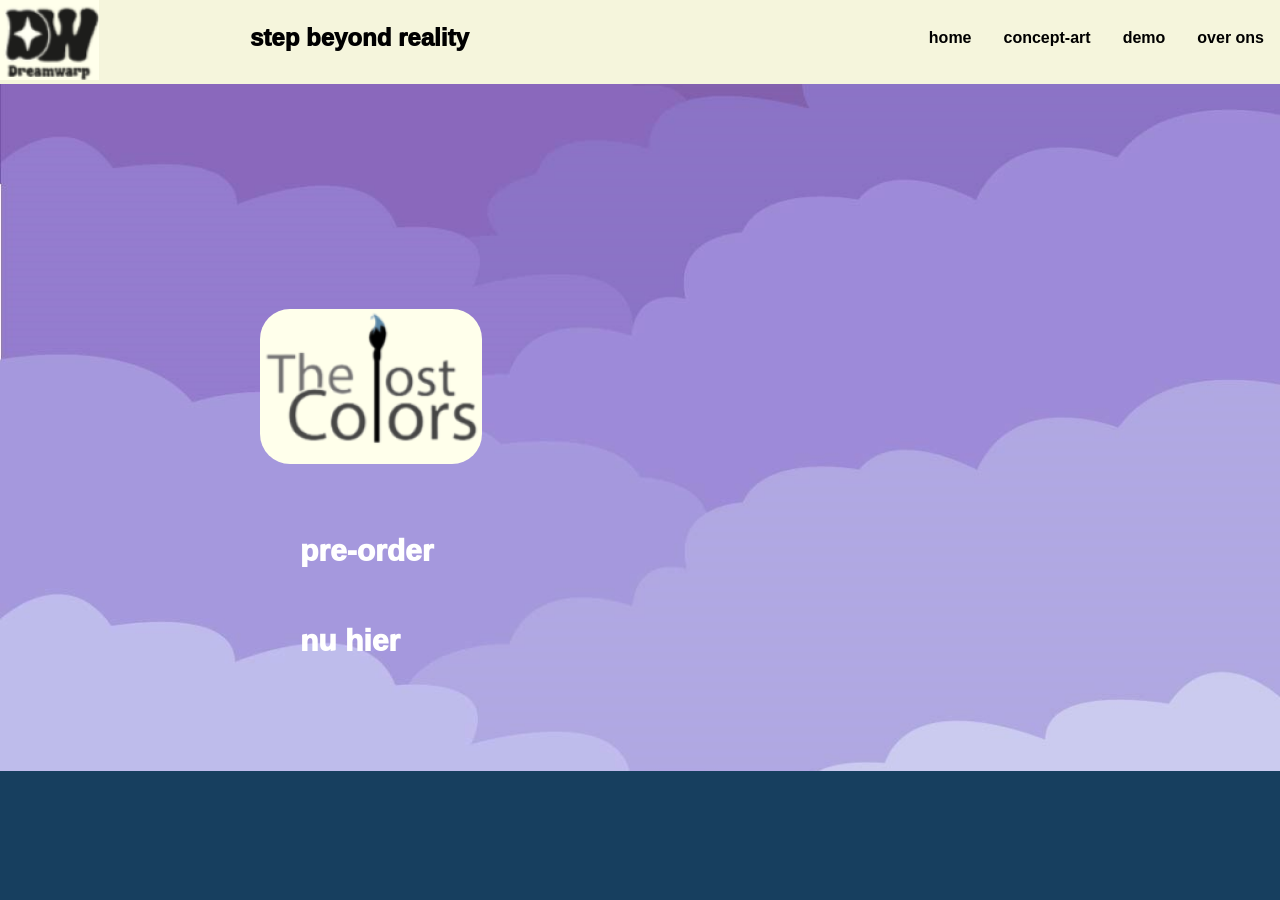
==== index.html @ 29e8a6a4 "commit website zonder img" ====
<!DOCTYPE html>
<html lang="en">

<head>
    <link rel="stylesheet" href="css/style.css">
    <title>sjabloon</title>
    <style>
        body {
            background-image: url('img/background.jpg');
            background-size: cover; 
            background-position: center; 
            background-repeat: no-repeat;
          
          
        }
    </style>
  </head>

<body class="body">
 
    <header>
    

        <nav class="nav">
            <ul>
                <img src="img/dream.png" alt="" height="80px" width="px">
                <h1>step beyond reality</h1>
                <li><a class="active" href="overons.html">over ons</a></li>
                <li><a href="demo.html">demo</a></li>
                <li><a href="concept-art.html">concept-art</a></li>
                <li><a class="active" href="#about">home</a></li>
            </ul>
        </nav>
    </header>
    
    <main>
        <section class="intro">
            <img src="img/the-lost-colors.png" alt="">
   <h1>pre-order</h1>
   <h2>nu hier</h2>
<a href=""></a>
</section>
</main>
    <footer>

    </footer>
</body>




</html>
---- css/style.css ----
.body{
    background-color: #173F5F;
    
}


*{
  
    margin: 0px ;
    padding: 0px ;
      font-family: "Lato", sans-serif;
      font-weight: 700;
      font-style: normal;
    }


    
    nav ul {
        background-color: beige;
          list-style-type: none;
          margin: 0;
          padding: 0;
          overflow: hidden;

 
        }
     
      nav ul li {
float: right;
      
        margin-top: 15px;
      }
     
      nav ul li a {
        display: block;
        color: black;
        padding: 14px 16px;
        text-decoration: none;
      }
     
      nav ul li a:hover {
        background-color: darkgray;
      }


      .nav h1{
position: absolute;
left: 250px;
margin-top: -60px;

font-weight: 1000;
font-style: normal;
      }

.intro img{
    border-radius: 30px;
    position: absolute;
left: 260px;
margin-top: 25vh;
background-image: none;
}


.intro h1{
font-size: 30px;
color: white;
position: absolute;
left: 300px;
margin-top: 50vh;
font-weight: 1000;
font-style: normal;
}
.intro h2{
    font-size: 30px;
    color: white;
    position: absolute;
    left: 300px;
    margin-top: 60vh;
    font-weight: 1000;
font-style: normal;
}

.text h1{
    font-size:20px;
    position: absolute;
    left: 150px;
    margin-top: -115vh;
}

.text h3{
    text-align: center;
    margin-top: 150vh;
font-size: 25px;
}

.demo img{
    border-radius: 30px;
    margin-top: 10vh;
    position: absolute;
    left: 400px;
}

.download-knop{
    background-color: blanchedalmond;
    height: 100px;
    width: 400px;
    border-radius: 90px;
    position: absolute;
    right: 400px;
    margin-top: 50vh;
}

.download-knop h1{
    text-align: center;
    font-size: 50px;
    margin-top: 15px;
}


.over-ons h1{
    font-size: 60px;
    text-align: center;
    margin-top: 10vh;
    color: white;
}

.over-ons h2{
    font-size: 30px;
    text-align: center;
    margin-top: 5vh;
    color: white;
}

.onze-leden{
    background-color: blanchedalmond;
    height: 50px;
    width: 150px;
    border-radius: 90px;
    position: absolute;
    left: 100px;
    margin-top: 50vh;
}

.onze-leden h3{
    text-align: center;
    margin-top: 10px;
    font-size: 20px;
}
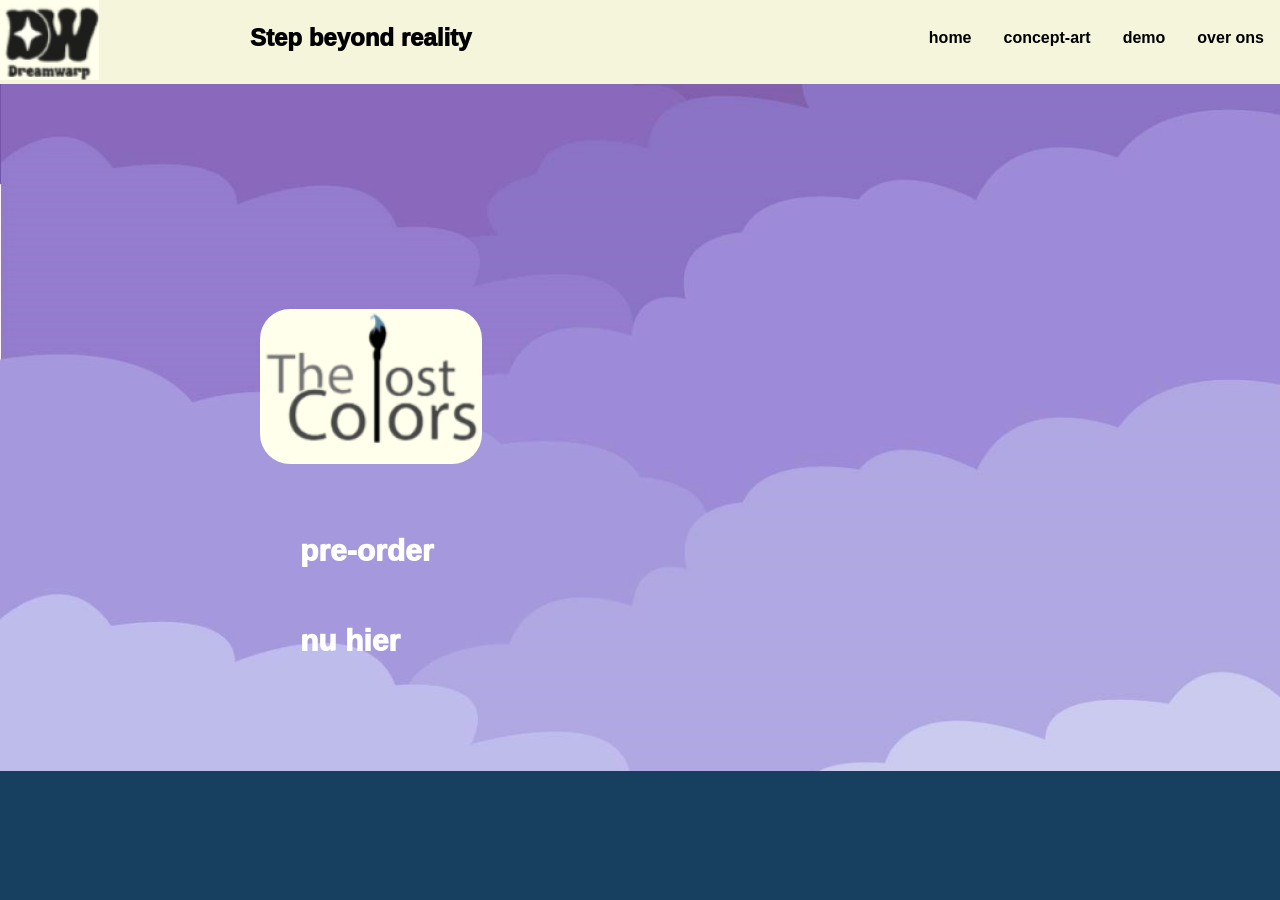
==== commit f1a48ffc: "commit website over ons af" ====
--- a/index.html
+++ b/index.html
@@ -24,7 +24,7 @@
         <nav class="nav">
             <ul>
                 <img src="img/dream.png" alt="" height="80px" width="px">
-                <h1>step beyond reality</h1>
+                <h1>Step beyond reality</h1>
                 <li><a class="active" href="overons.html">over ons</a></li>
                 <li><a href="demo.html">demo</a></li>
                 <li><a href="concept-art.html">concept-art</a></li>
@@ -35,7 +35,9 @@
     
     <main>
         <section class="intro">
+         
             <img src="img/the-lost-colors.png" alt="">
+         
    <h1>pre-order</h1>
    <h2>nu hier</h2>
 <a href=""></a>
--- a/css/style.css
+++ b/css/style.css
@@ -39,7 +39,7 @@
       }
      
       nav ul li a:hover {
-        background-color: darkgray;
+        background-color: blanchedalmond;
       }
 
 
@@ -138,11 +138,63 @@
     border-radius: 90px;
     position: absolute;
     left: 100px;
-    margin-top: 50vh;
+    margin-top: 40vh;
 }
 
 .onze-leden h3{
     text-align: center;
     margin-top: 10px;
     font-size: 20px;
-}+}
+.over-ons h5{
+    font-size: 1px;
+    color: white;
+}
+
+.container-main{
+    position: absolute;
+    left: 350px;
+    margin-top: 50px;
+ }
+ 
+.text h4{
+   position: absolute;
+   left: 400px;
+    margin-top: -20vh;
+font-size: 20px;
+}
+
+
+
+
+
+
+.foto-dylan{ transform: rotate(270deg); object-fit: contain; } 
+
+.kane {
+    object-fit: contain; /* Dit werkt alleen als er een breedte en hoogte is ingesteld */
+}
+
+
+.emile{object-fit: contain;}
+
+.container-foto-software{ 
+    margin-top: 55vh;
+    margin-left:5vh ;
+    display: flex;
+    align-items: center;
+    justify-content: center;
+} 
+
+.anouk{ object-fit: contain; } 
+
+.nora{ object-fit: contain; ; } 
+
+.gaby{ object-fit: contain; ; } 
+
+.container-media{ margin-top: 10vh; 
+margin-left: 3vh;
+display: flex;
+align-items: center;
+justify-content: center;
+}
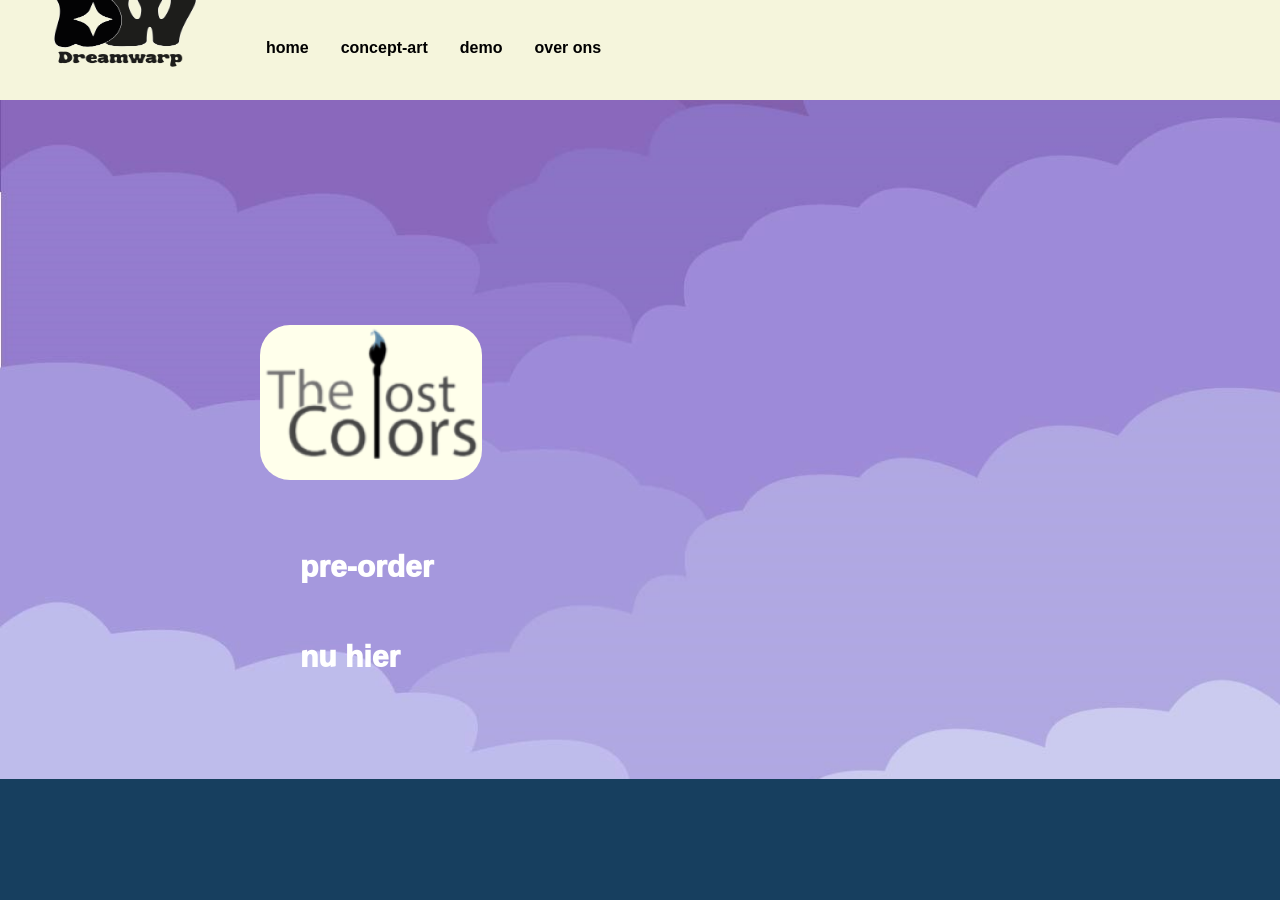
==== commit 3c174811: "commit hele website" ====
--- a/index.html
+++ b/index.html
@@ -17,14 +17,16 @@
   </head>
 
 <body class="body">
- 
     <header>
-    
-
+        <div class="text">
+        <h1> Step beyond reality</h1>
+</div>
+    <div class="dream-img">
+        <img src="img/dream1.png" alt="logo" width="250px" height="250px">
+        </div>
         <nav class="nav">
+            <h1> Step beyond reality</h1>
             <ul>
-                <img src="img/dream.png" alt="" height="80px" width="px">
-                <h1>Step beyond reality</h1>
                 <li><a class="active" href="overons.html">over ons</a></li>
                 <li><a href="demo.html">demo</a></li>
                 <li><a href="concept-art.html">concept-art</a></li>
--- a/css/style.css
+++ b/css/style.css
@@ -1,200 +1,277 @@
-.body{
+.body {
     background-color: #173F5F;
+
+}
+
+
+* {
+
+    margin: 0px;
+    padding: 0px;
+    font-family: "Lato", sans-serif;
+    font-weight: 700;
+    font-style: normal;
+}
+
+
+ 
+header {
+    display: flex;
+    width: 100vw ;
+    height: 100px;
+    background-color: beige;
+    }
+
+
+section {
+    width: 50vw;
+  margin: 0vh 20vw;
+   
+  main{
+    justify-content: center;
+  }
+  }
+  
+.dream-img{
+    margin-top: -13vh;
+}
+
+nav ul {
+    background-color: beige;
+    list-style-type: none;
+    margin: 0;
+    padding: 0;
+    overflow: hidden;
+
+
+}
+
+nav ul li {
     
-}
-
-
-*{
-  
-    margin: 0px ;
-    padding: 0px ;
-      font-family: "Lato", sans-serif;
-      font-weight: 700;
-      font-style: normal;
-    }
-
-
+    float: right;
+
+    margin-top: 25px;
+}
+
+nav ul li a {
+    display: block;
+    color: black;
+    padding: 14px 16px;
+    text-decoration: none;
     
-    nav ul {
-        background-color: beige;
-          list-style-type: none;
-          margin: 0;
-          padding: 0;
-          overflow: hidden;
-
- 
-        }
-     
-      nav ul li {
-float: right;
-      
-        margin-top: 15px;
-      }
-     
-      nav ul li a {
-        display: block;
-        color: black;
-        padding: 14px 16px;
-        text-decoration: none;
-      }
-     
-      nav ul li a:hover {
-        background-color: blanchedalmond;
-      }
-
-
-      .nav h1{
-position: absolute;
-left: 250px;
-margin-top: -60px;
-
-font-weight: 1000;
-font-style: normal;
-      }
-
-.intro img{
+}
+
+nav ul li a:hover {
+    background-color: blanchedalmond;
+}
+
+
+.nav h1 {
+    position: absolute;
+    text-align: center;
+    margin-top: -65px;
+
+    font-weight: 1000;
+    font-style: normal;
+}
+
+
+
+.intro img {
     border-radius: 30px;
     position: absolute;
-left: 260px;
-margin-top: 25vh;
-background-image: none;
-}
-
-
-.intro h1{
-font-size: 30px;
-color: white;
-position: absolute;
-left: 300px;
-margin-top: 50vh;
-font-weight: 1000;
-font-style: normal;
-}
-.intro h2{
+    left: 260px;
+    margin-top: 25vh;
+    background-image: none;
+}
+
+
+.intro h1 {
+    font-size: 30px;
+    color: white;
+    position: absolute;
+    left: 300px;
+    margin-top: 50vh;
+    font-weight: 1000;
+    font-style: normal;
+}
+
+.intro h2 {
     font-size: 30px;
     color: white;
     position: absolute;
     left: 300px;
     margin-top: 60vh;
     font-weight: 1000;
-font-style: normal;
-}
-
-.text h1{
-    font-size:20px;
+    font-style: normal;
+}
+
+.text h1 {
+    font-size: 20px;
     position: absolute;
     left: 150px;
     margin-top: -115vh;
 }
 
-.text h3{
-    text-align: center;
+.text h3 {
+ text-align: center;
     margin-top: 150vh;
-font-size: 25px;
-}
-
-.demo img{
+    font-size: 25px;
+}
+
+.demo img {
     border-radius: 30px;
-    margin-top: 10vh;
+    margin-top: -60vh;
     position: absolute;
     left: 400px;
 }
 
-.download-knop{
+.download-knop {
     background-color: blanchedalmond;
     height: 100px;
     width: 400px;
     border-radius: 90px;
     position: absolute;
     right: 400px;
-    margin-top: 50vh;
-}
-
-.download-knop h1{
+    margin-top: -20vh;
+}
+
+.download-knop h1 {
     text-align: center;
     font-size: 50px;
     margin-top: 15px;
 }
 
 
-.over-ons h1{
+.over-ons h1 {
     font-size: 60px;
     text-align: center;
     margin-top: 10vh;
     color: white;
 }
 
-.over-ons h2{
+.over-ons h2 {
     font-size: 30px;
     text-align: center;
     margin-top: 5vh;
     color: white;
 }
 
-.onze-leden{
+.onze-leden {
     background-color: blanchedalmond;
     height: 50px;
     width: 150px;
     border-radius: 90px;
     position: absolute;
-    left: 100px;
-    margin-top: 40vh;
-}
-
-.onze-leden h3{
+    left: 250px;
+    margin-top: 20vh;
+}
+
+.onze-leden h3 {
     text-align: center;
     margin-top: 10px;
     font-size: 20px;
 }
-.over-ons h5{
+
+.over-ons h5 {
     font-size: 1px;
     color: white;
 }
 
-.container-main{
+.container-main {
     position: absolute;
     left: 350px;
     margin-top: 50px;
- }
- 
-.text h4{
-   position: absolute;
-   left: 400px;
+}
+
+.text h4 {
+    position: absolute;
+    left: 400px;
     margin-top: -20vh;
-font-size: 20px;
-}
-
-
-
-
-
-
-.foto-dylan{ transform: rotate(270deg); object-fit: contain; } 
+    font-size: 20px;
+}
+
+
+
+
+
+
+.foto-dylan {
+    transform: rotate(270deg);
+    object-fit: contain;
+}
 
 .kane {
-    object-fit: contain; /* Dit werkt alleen als er een breedte en hoogte is ingesteld */
-}
-
-
-.emile{object-fit: contain;}
-
-.container-foto-software{ 
-    margin-top: 55vh;
-    margin-left:5vh ;
+    object-fit: contain;
+    /* Dit werkt alleen als er een breedte en hoogte is ingesteld */
+}
+
+
+.emile {
+    object-fit: contain;
+}
+
+.container-foto-software {
+    margin-top: 30vh;
+    margin-left: 5vh;
     display: flex;
     align-items: center;
     justify-content: center;
-} 
-
-.anouk{ object-fit: contain; } 
-
-.nora{ object-fit: contain; ; } 
-
-.gaby{ object-fit: contain; ; } 
-
-.container-media{ margin-top: 10vh; 
-margin-left: 3vh;
-display: flex;
-align-items: center;
-justify-content: center;
-}
+}
+
+.anouk {
+    object-fit: contain;
+}
+
+.nora {
+    object-fit: contain;
+    ;
+}
+
+.gaby {
+    object-fit: contain;
+    ;
+}
+
+.container-media {
+    margin-top: 10vh;
+    margin-left: 15vh;
+    display: flex;
+    align-items: center;
+    justify-content: center;
+}
+
+
+
+
+.game-img h1{
+    text-align: center;
+    font-size: 30px;
+    margin-top: 80vh;
+}
+
+.container-game-img{
+    object-fit: contain; 
+    margin-top: 100px;
+    display: flex;
+    align-items: center;
+    justify-content: space-evenly;
+    border-radius: 20px ;
+}
+
+.game-container{
+    object-fit: contain; 
+    margin-top: 50px;
+    display: flex;
+    align-items: center;
+    justify-content: space-evenly;
+    border-radius: 20px ;
+
+}
+
+
+.game-img h1{
+    font-size: 0px;
+    color: lightgreen;
+    margin-top: px;
+}
